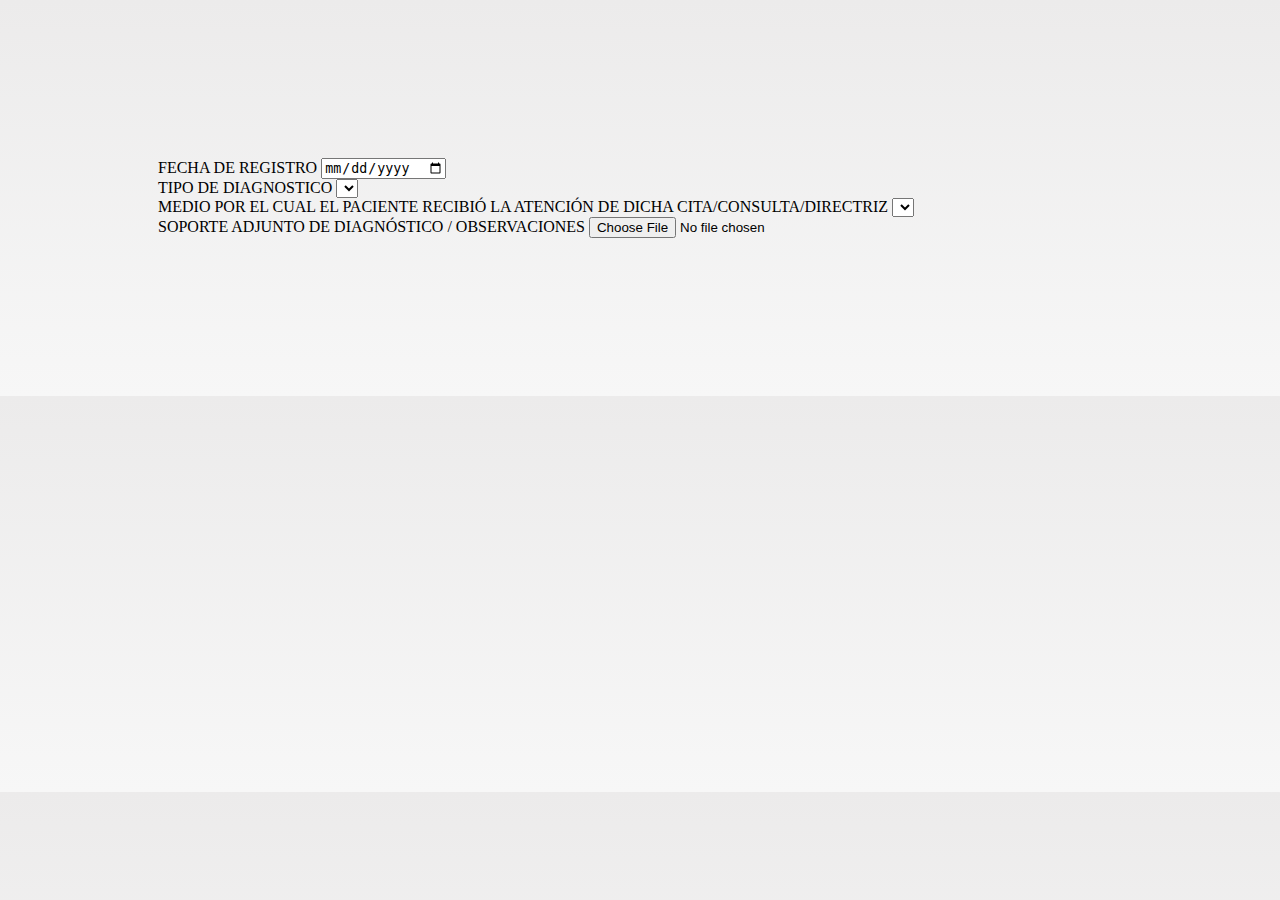
==== modulo2.html @ 7fe1faa2 "Primera Version" ====
<!DOCTYPE html>
<html lang="en">

<head>
    <meta charset="UTF-8">
    <meta http-equiv="X-UA-Compatible" content="IE=edge">
    <meta name="viewport" content="width=device-width, initial-scale=1.0">
    <title>REGISTRO DE SEGUIMIENTO COVID 19</title>
    <link rel="stylesheet" href="assets/css/style.css">
    <link href="https://cdn.jsdelivr.net/npm/bootstrap@5.1.3/dist/css/bootstrap.min.css" rel="stylesheet"
        integrity="sha384-1BmE4kWBq78iYhFldvKuhfTAU6auU8tT94WrHftjDbrCEXSU1oBoqyl2QvZ6jIW3" crossorigin="anonymous">
</head>

<body>
<div class="container" style="padding: 150px;"> 
    <form name="frmmodulo2" id="frmmodulo2" action="" method="post" class="">
        <label for="registroDiagnostico" class="form-label"> FECHA DE REGISTRO </label>
        <input type="date" name="registroDiagnostico" id="" class="form-control">
        <br>
        <label for="diagnostico" class="form-label"> TIPO DE DIAGNOSTICO </label>
        <select name="diagnostico" id="" class="form-control">
        </select>
        <label for="soporte" class="form-label">
            <br>
        <label for="medio" class="form-label">MEDIO POR EL CUAL EL PACIENTE RECIBIÓ LA ATENCIÓN DE DICHA CITA/CONSULTA/DIRECTRIZ	
        </label>
        <select name="medio" id="" class="form-control"></select>
        <br>
        <label for="soporte" class="form-label">
            SOPORTE ADJUNTO DE DIAGNÓSTICO / OBSERVACIONES 	
        </label>
        <input type="file" name="soporte" id="" class="form-control">
    </form>
</div>




    <script src="https://cdn.jsdelivr.net/npm/bootstrap@5.1.3/dist/js/bootstrap.bundle.min.js"
        integrity="sha384-ka7Sk0Gln4gmtz2MlQnikT1wXgYsOg+OMhuP+IlRH9sENBO0LRn5q+8nbTov4+1p"
        crossorigin="anonymous"></script>
</body>

</html>
---- assets/css/style.css ----
body{
    background-image: -webkit-linear-gradient(270deg,#ecebeb 0%,rgba(247,247,247,1.00) 100%);
	background-image: -moz-linear-gradient(270deg,#ecebeb 0%,rgba(247,247,247,1.00) 100%);
	background-image: -o-linear-gradient(270deg,#ecebeb 0%,rgba(247,247,247,1.00) 100%);
	background-image: linear-gradient(180deg,#ecebeb 0%,rgba(247,247,247,1.00) 100%);
}

.card{
    margin-top: 50px;
    height: 200px;
}
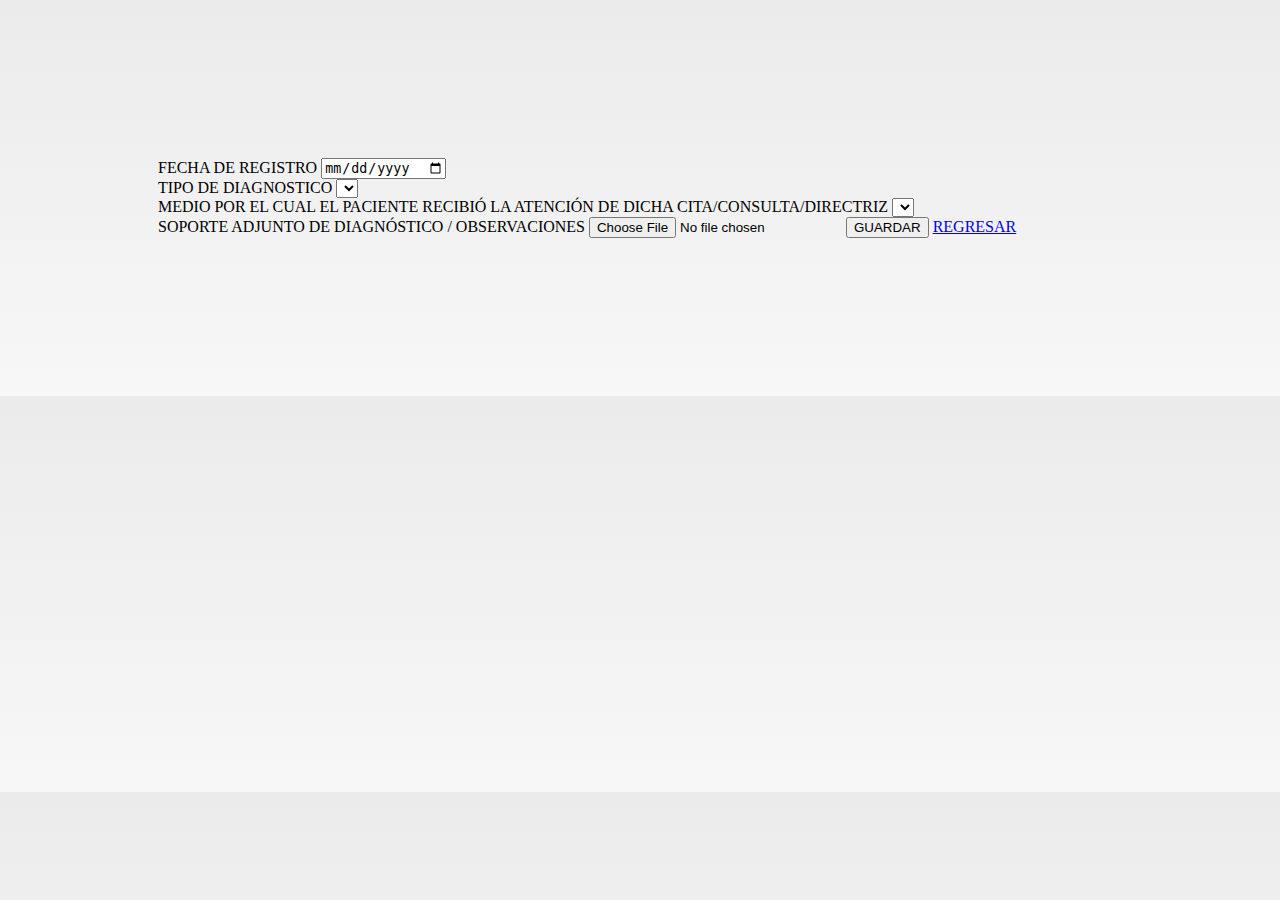
==== commit 0f685e04: "Cambios 15 abril" ====
--- a/modulo2.html
+++ b/modulo2.html
@@ -30,6 +30,8 @@
             SOPORTE ADJUNTO DE DIAGNÓSTICO / OBSERVACIONES 	
         </label>
         <input type="file" name="soporte" id="" class="form-control">
+        <input type="submit" href="" class="btn btn-success" value="GUARDAR">
+        <a href="seguimiento.html" class="btn btn-primary"> REGRESAR </a>
     </form>
 </div>
 
--- a/assets/css/style.css
+++ b/assets/css/style.css
@@ -8,4 +8,5 @@
 .card{
     margin-top: 50px;
     height: 200px;
+    box-shadow: 1px 1px 8px 0px #000000;
 }